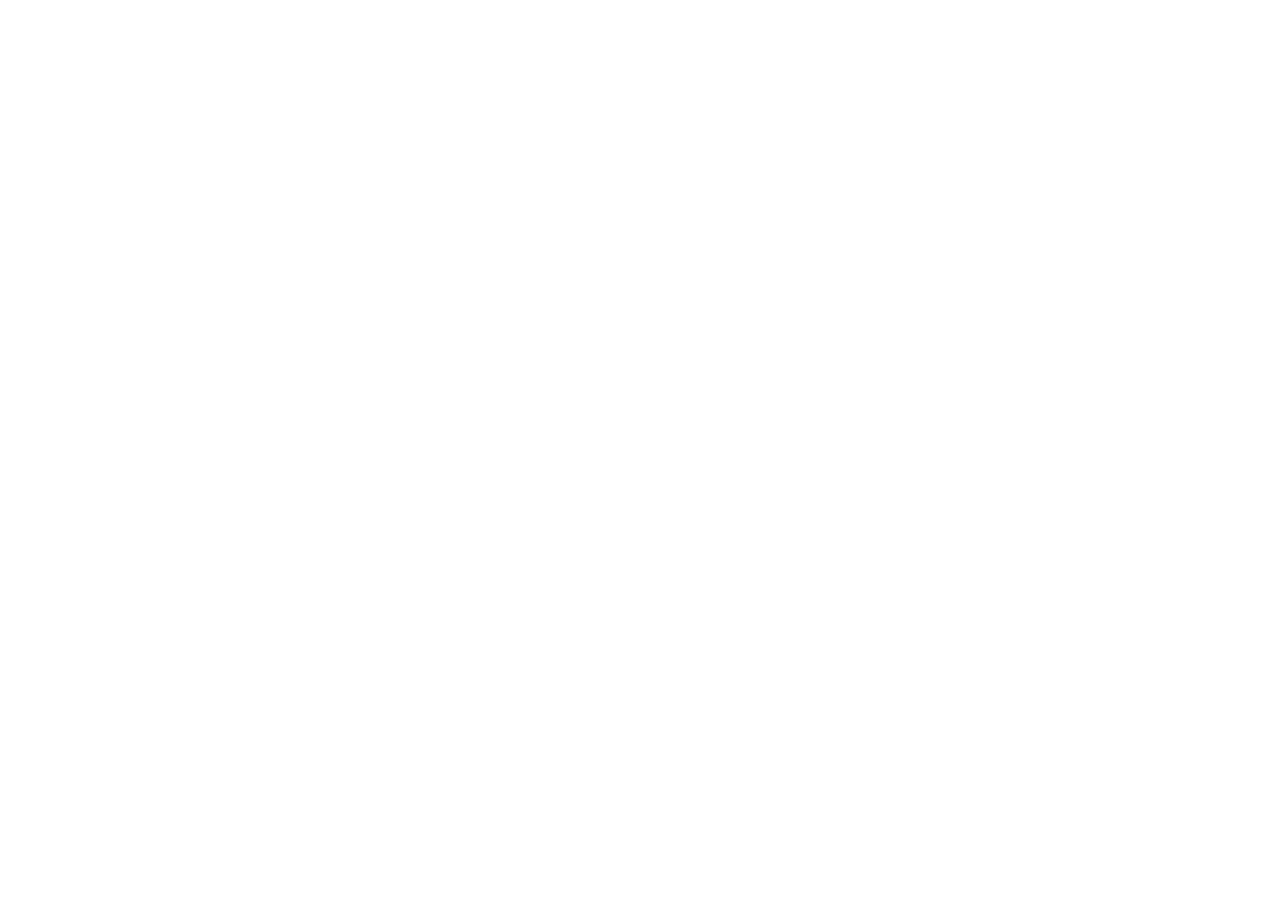
==== Ejercicio01/index.html @ 59981179 "First Commit" ====
<!DOCTYPE html>
<html lang="es">
<head>
    <meta charset="UTF-8">
    <meta name="viewport" content="width=device-width, initial-scale=1.0">
    <title>Ejercicio 1</title>
</head>
<body>
    
</body>
</html>
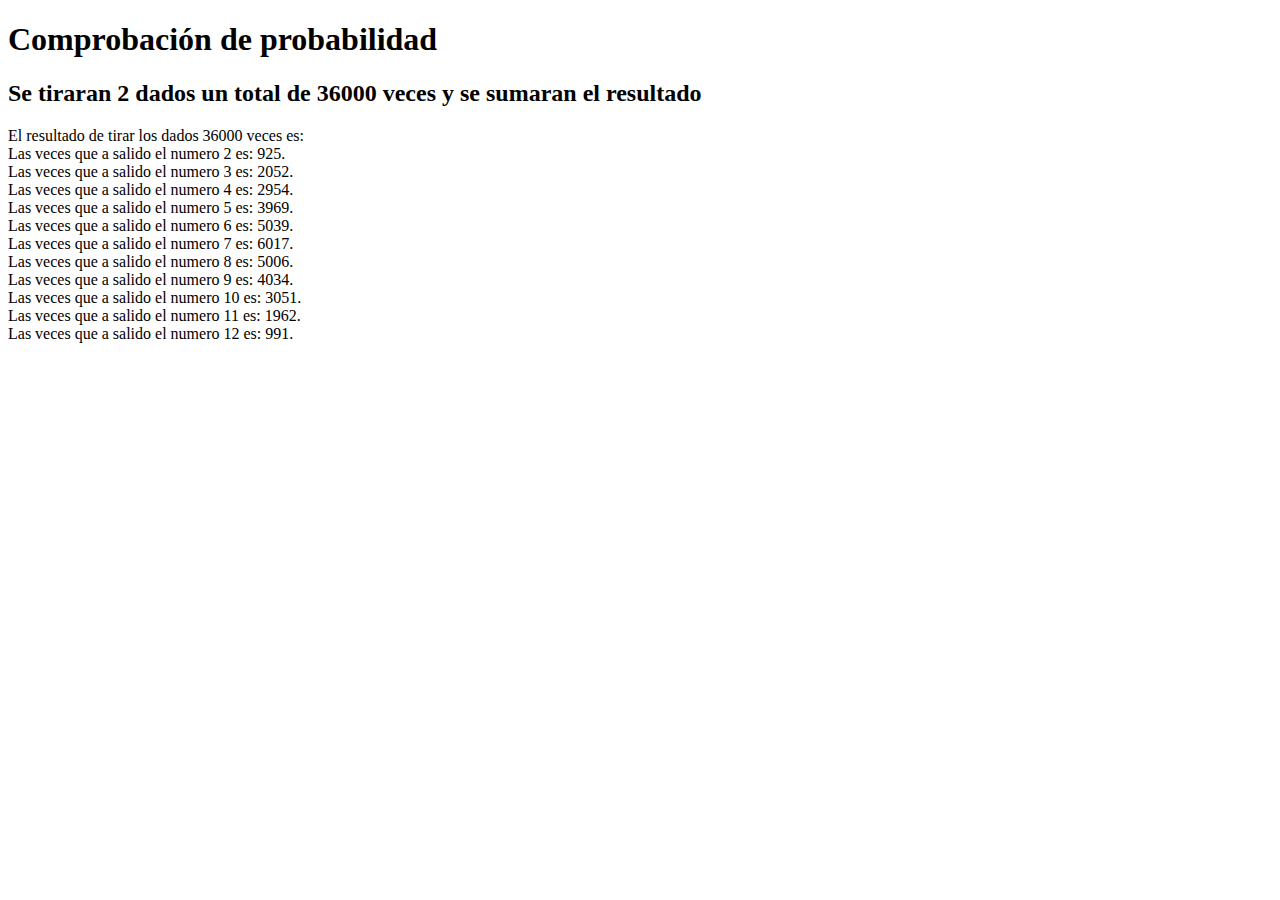
==== commit be10135d: "Finalización actividad 1" ====
--- a/Ejercicio01/index.html
+++ b/Ejercicio01/index.html
@@ -3,9 +3,12 @@
 <head>
     <meta charset="UTF-8">
     <meta name="viewport" content="width=device-width, initial-scale=1.0">
+    <script src="./js/script.js" defer></script>
     <title>Ejercicio 1</title>
 </head>
 <body>
-    
+    <h1>Comprobación de probabilidad</h1>
+    <h2>Se tiraran 2 dados un total de 36000 veces y se sumaran el resultado</h2>
+    <p id="text">Se estan tirando dos dados 36000 veces</p>
 </body>
 </html>